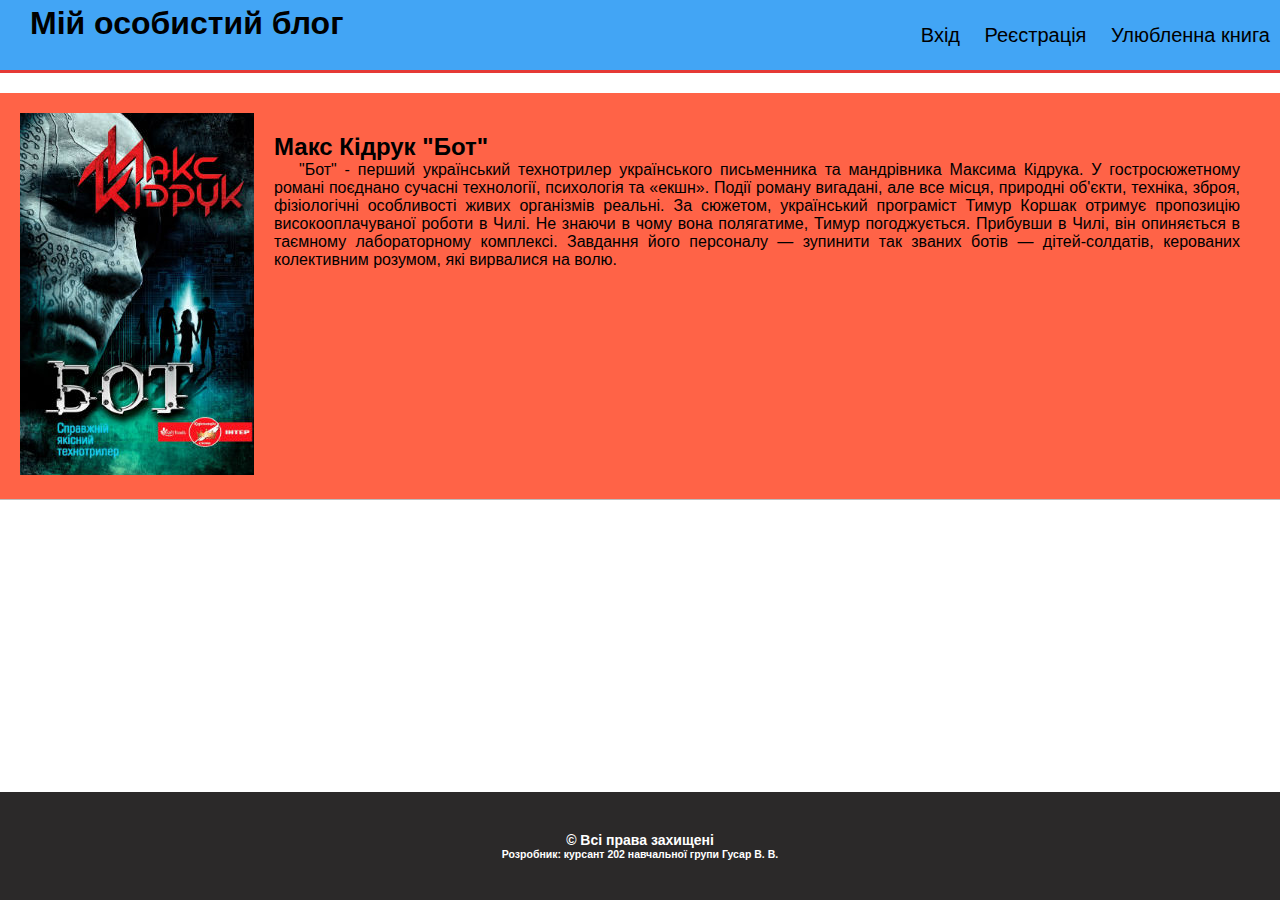
==== index.html @ 3312d98a "Version 1.0.0" ====
<!DOCTYPE html>
<html lang="en">
<head>
    <meta charset="UTF-8">
    <meta http-equiv="X-UA-Compatible" content="IE=edge">
    <meta name="viewport" content="width=device-width, initial-scale=1.0">
    <link rel="stylesheet" href="css/style.css">
    <title>Мій особистий блог</title>
</head>
<body>
    <div class="header">
        <div class="logo_text">
            <h1>Мій особистий блог</h1>
        </div>
        <div class="auth">
            <a href="enter.html">Вхід</a>
            <a href="registration.html">Реєстрація</a>
            <a href="book.html">Улюбленна книга</a>
        </div>
    </div>
    <div class="main">
        <section class="section_book">
            <div class="section_book_img">
                <img src="./img/Бот_(книга).jpg">
            </div>
            <div class="section_book_text">
                <h2>Макс Кідрук "Бот"</h2>
                <p>"Бот" - перший український технотрилер українського письменника та мандрівника Максима Кідрука. У гостросюжетному романі поєднано сучасні технології, психологія та «екшн». Події роману вигадані, але все місця, природні об'єкти, техніка, зброя, фізіологічні особливості живих організмів реальні. За сюжетом, український програміст Тимур Коршак отримує пропозицію високооплачуваної роботи в Чилі. Не знаючи в чому вона полягатиме, Тимур погоджується. Прибувши в Чилі, він опиняється в таємному лабораторному комплексі. Завдання його персоналу — зупинити так званих ботів — дітей-солдатів, керованих колективним розумом, які вирвалися на волю.</p>
            </div>
        </section>
    </div>
    <div class="footer">
        <h1>&copy; Всі права захищені</h1>
        <h2>Розробник: курсант 202 навчальної групи Гусар В. В.</h2>
    </div>
</body>
</html>
---- css/style.css ----
* {
    margin: 0;
    padding: 0;
    font-family: Verdana, sans-serif;
    box-sizing: border-box;
}

.header {
    display: flex;
    justify-content: space-between;
    background-color: #42a5f5;
    border-bottom: 3px solid #e53935;
}
.logo_text {
    padding: 5px 10px;
    margin-left: 20px;
}
.logo_text h3 {
    text-indent: 35px;
    color: #ffffff;
}
a{
    text-decoration: none;
}
.auth a {
    color: black;
    padding: 10px;
    line-height: 70px;
    font-size: 20px;
}

.section_book {
    display: flex;
    width: 100%;
    margin: 20px 0;
    padding: 20px;
    background-color: tomato;
    border-bottom: 1px solid #bdbdbd;
}
.section_book_text {
    margin:  20px;
}
.section_book_text p {
    text-indent: 25px;
    text-align: justify;
}
.footer {
    position: fixed;
    left: 0; bottom: 0;
    padding: 40px;
    background: rgb(43, 41, 41);
    color: white;
    width: 100%;
    font-size: 7px;
    text-align: center;
}
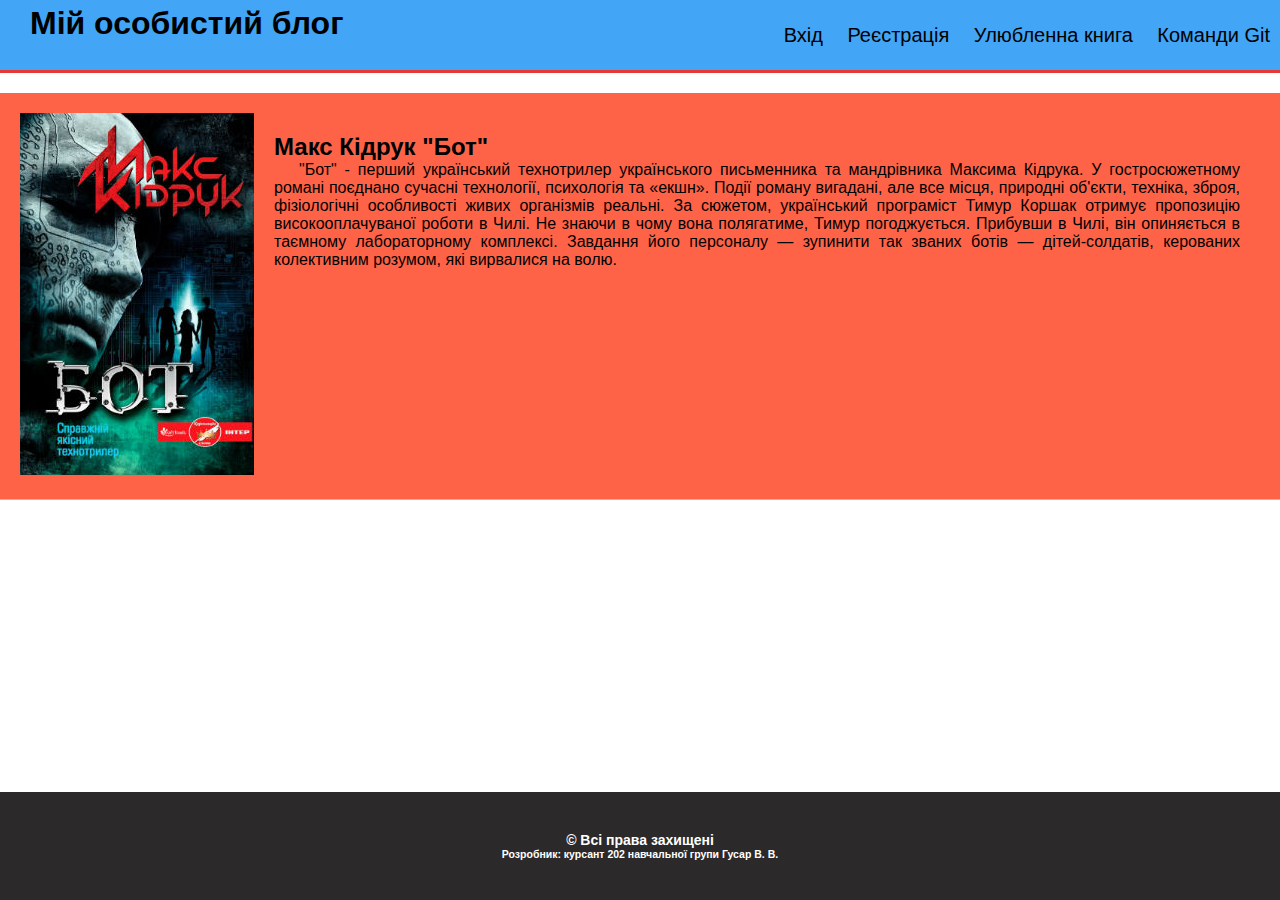
==== commit 11069c12: "Git commands page added" ====
--- a/index.html
+++ b/index.html
@@ -16,6 +16,7 @@
             <a href="enter.html">Вхід</a>
             <a href="registration.html">Реєстрація</a>
             <a href="book.html">Улюбленна книга</a>
+            <a href="git_commands.html">Команди Git</a>
         </div>
     </div>
     <div class="main">
